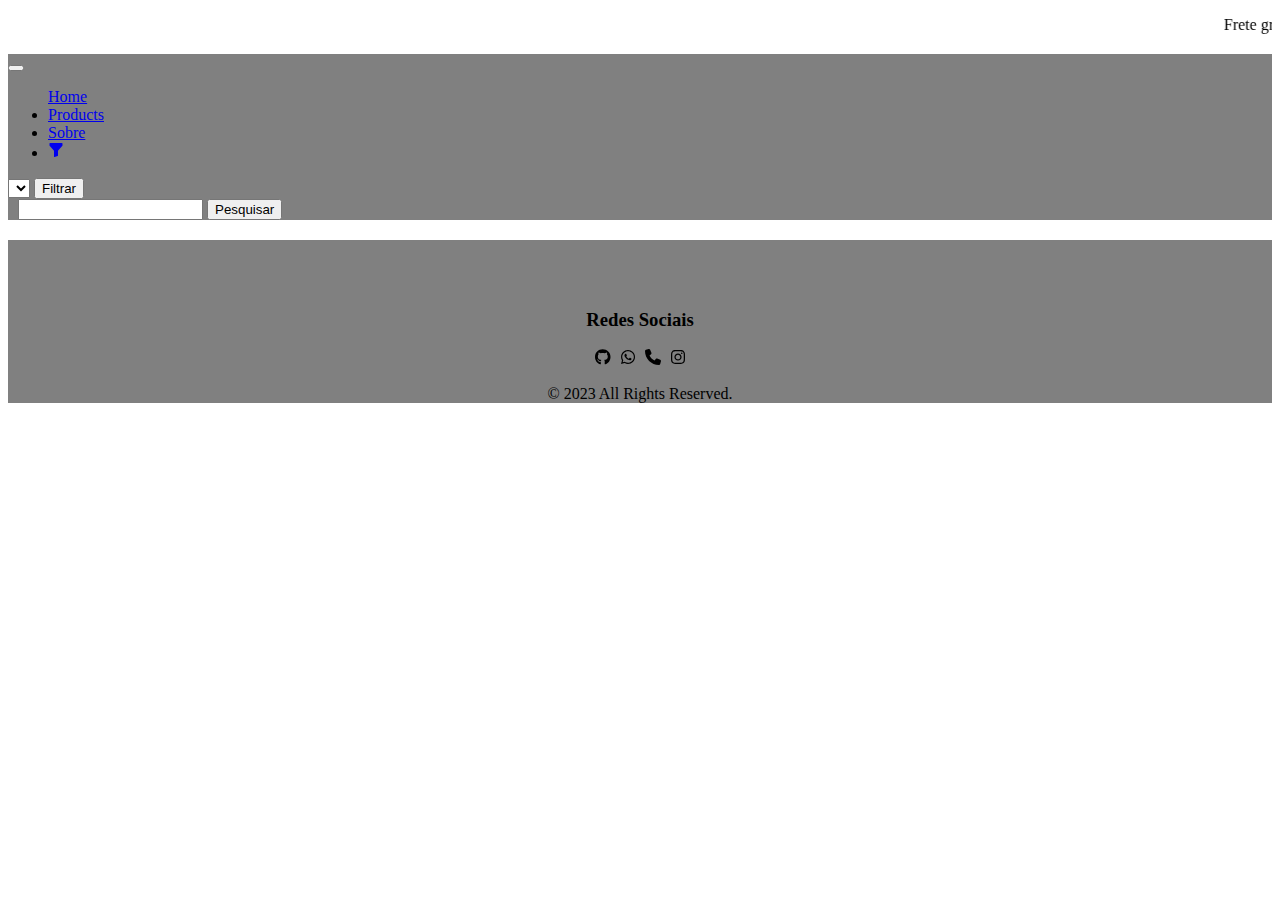
==== index.html @ b1eabf9d "FAKE STORE" ====
<!DOCTYPE html>
<html lang="en">

<head>
    <meta charset="UTF-8">
    <meta http-equiv="X-UA-Compatible" content="IE=edge">
    <meta name="viewport" content="width=device-width, initial-scale=1.0">
    <title>Fake Store </title>
    <link rel="stylesheet" href="style.css">
    <script src="index.js"></script>


    <script src="https://code.jquery.com/jquery-3.6.1.min.js"></script>

    <!--CSS bootstrap-->
    <link href="https://cdn.jsdelivr.net/npm/bootstrap@5.3.0/dist/css/bootstrap.min.css" rel="stylesheet"
        integrity="sha384-9ndCyUaIbzAi2FUVXJi0CjmCapSmO7SnpJef0486qhLnuZ2cdeRhO02iuK6FUUVM" crossorigin="anonymous">
</head>
<p class="bg-black text-white">
    <marquee> Frete grátis para região sul e sudeste º Parcele em até 8x sem juros º Frete grátis para região sul e
        sudeste º Parcele em até 8x sem juros º Frete grátis para região sul e sudeste º Parcele em até 8x sem juros º
        Frete grátis para região sul e sudeste</marquee>
</p>

<body>

    <nav class="navbar navbar-expand-lg navbar-light  ">
        <a class="navbar-brand" href="#">
            <button class="navbar-toggler" type="button" data-toggle="collapse" data-target="#navbarNav"
                aria-controls="navbarNav" aria-expanded="false" aria-label="Toggle navigation">
                <span class="navbar-toggler-icon"></span>
            </button>

            <div class="collapse navbar-collapse " id="navbarNav">
                <ul class="navbar-nav just">


                    <a class="nav-link" href="#">Home <span class="sr-only"></span></a>
                    </li>
                    <li class="nav-item">

                        <a class="nav-link" href="#">Products</a>
                    </li>
                    <li class="nav-item">
                        <a class="nav-link" href="#">Sobre</a>
                    </li>
                    <li class="nav-item">
                        <a id="filtrar" class="nav-link" href="#"><svg xmlns="http://www.w3.org/2000/svg" width="16"
                                height="16" fill="currentColor" class="bi bi-funnel-fill" viewBox="0 0 16 16">
                                <path
                                    d="M1.5 1.5A.5.5 0 0 1 2 1h12a.5.5 0 0 1 .5.5v2a.5.5 0 0 1-.128.334L10 8.692V13.5a.5.5 0 0 1-.342.474l-3 1A.5.5 0 0 1 6 14.5V8.692L1.628 3.834A.5.5 0 0 1 1.5 3.5v-2z" />
                            </svg></a>
                    </li>


                </ul>
                <form id="form-filtro" class="form-inline my-2 my-lg-0">
                    <select name="" id="categorias">
                    </select>
                    <button onClick="filtrar()" class="bg-gradient text-bg-light my-2 my-sm-0"
                    type="button">Filtrar</button>
                </form>
                <form id="form-pesquisa" class="form-inline my-2 my-lg-0">
                    <input id="nome_pesquisa" type="search" placeholder=""
                        aria-label="Pesquisar">
                    <button onClick="pesquisar()" class="bg-gradient text-bg-light my-2 my-sm-0"
                        type="button">Pesquisar</button>
                </form>
               
            </div>
    </nav>

    <main>
        <div class="container-fluid">
            <!--<div class="row" id="products">
           
        </div>-->
            <section id="products" class="grid">

            </section>
        </div>

        <script>
            fetch('https://diwserver.vps.webdock.cloud/products/categories').then(res => res.json()).then(data => {
                caixa = document.getElementById('categorias');
                for(let i = 0; i < data.length; i++){
                    var opcao = document.createElement("option");
                    opcao.text = data[i];
                    opcao.value = data[i];
                    caixa.add(opcao);
                }
            })

            //Pesquisa todos - INICIO
            fetch('https://diwserver.vps.webdock.cloud/products').then(res => res.json()).then(data => {
                let str = ''
                console.log(data.products)
                for (let i = 0; i < data.products.length; i++) {
                    str += `
                <div>
                    <img class="imagens"src=${data.products[i].image}>
                    <p>${data.products[i].title}</p>
                    <p>${data.products[i].rating.rate}</p>
                    <p><a href="./detalhes.html?id=${data.products[i].id}">Ver mais</a></p>
                    <p>${data.products[i].usage}</p>
                    <p>${data.products[i].gender}</p>
                </div>
            
                `
                }
                document.getElementById('products').innerHTML = str;
            })
            //PESQUISA TODOS - FINAL

            //PESQUISA PELO NOME - INICIO
            function pesquisar() {
                var nome = document.getElementById('nome_pesquisa').value;
                fetch(`https://diwserver.vps.webdock.cloud/products/search?query=${nome}`).then(res => res.json()).then(data => {
                    let str = ''
                    for (let i = 0; i < data.length; i++) {
                        str += `
                <div>
                    <img class="imagens"src=${data[i].image}>
                    <p>${data[i].title}</p>
                </div>
                `
                    }
                    document.getElementById('products').innerHTML = str;
                })
            }
            //PESQUISA PELO NOME - FINAL

            //PESQUISA PELA CATEGORIA - INICIO
            function filtrar(){ 
                categoria = document.getElementById("categorias").value

                fetch(`https://diwserver.vps.webdock.cloud/products/category/${categoria}`).then(res => res.json()).then(data => {
                let str = ''
                console.log(data.products)
                for (let i = 0; i < data.products.length; i++) {
                    str += `
                <div>
                    <img class="imagens"src=${data.products[i].image}>
                    <p>${data.products[i].title}</p>
                    <p>${data.products[i].rating.rate}</p>
                    <p><a href="./detalhes.html?id=${data.products[i].id}">Ver mais</a></p>
                    <p>${data.products[i].usage}</p>
                    <p>${data.products[i].gender}</p>
                </div>
            
                `
                }
                document.getElementById('products').innerHTML = str;
            })
                
                


            }
        </script>

</body>
</main>

<footer>
    <div class="footer">
        <div class="container">
            <div class="row">
                <div class="follow text_align_center">
                    <h3>Redes Sociais</h3>
                    <ul class="social_icon">
                        <li><a href="#"></a><svg xmlns="http://www.w3.org/2000/svg" height="1em"
                                viewBox="0 0 496 512"><!--! Font Awesome Free 6.4.0 by @fontawesome - https://fontawesome.com License - https://fontawesome.com/license (Commercial License) Copyright 2023 Fonticons, Inc. -->
                                <path
                                    d="M165.9 397.4c0 2-2.3 3.6-5.2 3.6-3.3.3-5.6-1.3-5.6-3.6 0-2 2.3-3.6 5.2-3.6 3-.3 5.6 1.3 5.6 3.6zm-31.1-4.5c-.7 2 1.3 4.3 4.3 4.9 2.6 1 5.6 0 6.2-2s-1.3-4.3-4.3-5.2c-2.6-.7-5.5.3-6.2 2.3zm44.2-1.7c-2.9.7-4.9 2.6-4.6 4.9.3 2 2.9 3.3 5.9 2.6 2.9-.7 4.9-2.6 4.6-4.6-.3-1.9-3-3.2-5.9-2.9zM244.8 8C106.1 8 0 113.3 0 252c0 110.9 69.8 205.8 169.5 239.2 12.8 2.3 17.3-5.6 17.3-12.1 0-6.2-.3-40.4-.3-61.4 0 0-70 15-84.7-29.8 0 0-11.4-29.1-27.8-36.6 0 0-22.9-15.7 1.6-15.4 0 0 24.9 2 38.6 25.8 21.9 38.6 58.6 27.5 72.9 20.9 2.3-16 8.8-27.1 16-33.7-55.9-6.2-112.3-14.3-112.3-110.5 0-27.5 7.6-41.3 23.6-58.9-2.6-6.5-11.1-33.3 2.6-67.9 20.9-6.5 69 27 69 27 20-5.6 41.5-8.5 62.8-8.5s42.8 2.9 62.8 8.5c0 0 48.1-33.6 69-27 13.7 34.7 5.2 61.4 2.6 67.9 16 17.7 25.8 31.5 25.8 58.9 0 96.5-58.9 104.2-114.8 110.5 9.2 7.9 17 22.9 17 46.4 0 33.7-.3 75.4-.3 83.6 0 6.5 4.6 14.4 17.3 12.1C428.2 457.8 496 362.9 496 252 496 113.3 383.5 8 244.8 8zM97.2 352.9c-1.3 1-1 3.3.7 5.2 1.6 1.6 3.9 2.3 5.2 1 1.3-1 1-3.3-.7-5.2-1.6-1.6-3.9-2.3-5.2-1zm-10.8-8.1c-.7 1.3.3 2.9 2.3 3.9 1.6 1 3.6.7 4.3-.7.7-1.3-.3-2.9-2.3-3.9-2-.6-3.6-.3-4.3.7zm32.4 35.6c-1.6 1.3-1 4.3 1.3 6.2 2.3 2.3 5.2 2.6 6.5 1 1.3-1.3.7-4.3-1.3-6.2-2.2-2.3-5.2-2.6-6.5-1zm-11.4-14.7c-1.6 1-1.6 3.6 0 5.9 1.6 2.3 4.3 3.3 5.6 2.3 1.6-1.3 1.6-3.9 0-6.2-1.4-2.3-4-3.3-5.6-2z" />
                            </svg></i></a>
                        </li>
                        <li><a href="#"></a><svg xmlns="http://www.w3.org/2000/svg" height="1em"
                                viewBox="0 0 448 512"><!--! Font Awesome Free 6.4.0 by @fontawesome - https://fontawesome.com License - https://fontawesome.com/license (Commercial License) Copyright 2023 Fonticons, Inc. -->
                                <path
                                    d="M380.9 97.1C339 55.1 283.2 32 223.9 32c-122.4 0-222 99.6-222 222 0 39.1 10.2 77.3 29.6 111L0 480l117.7-30.9c32.4 17.7 68.9 27 106.1 27h.1c122.3 0 224.1-99.6 224.1-222 0-59.3-25.2-115-67.1-157zm-157 341.6c-33.2 0-65.7-8.9-94-25.7l-6.7-4-69.8 18.3L72 359.2l-4.4-7c-18.5-29.4-28.2-63.3-28.2-98.2 0-101.7 82.8-184.5 184.6-184.5 49.3 0 95.6 19.2 130.4 54.1 34.8 34.9 56.2 81.2 56.1 130.5 0 101.8-84.9 184.6-186.6 184.6zm101.2-138.2c-5.5-2.8-32.8-16.2-37.9-18-5.1-1.9-8.8-2.8-12.5 2.8-3.7 5.6-14.3 18-17.6 21.8-3.2 3.7-6.5 4.2-12 1.4-32.6-16.3-54-29.1-75.5-66-5.7-9.8 5.7-9.1 16.3-30.3 1.8-3.7.9-6.9-.5-9.7-1.4-2.8-12.5-30.1-17.1-41.2-4.5-10.8-9.1-9.3-12.5-9.5-3.2-.2-6.9-.2-10.6-.2-3.7 0-9.7 1.4-14.8 6.9-5.1 5.6-19.4 19-19.4 46.3 0 27.3 19.9 53.7 22.6 57.4 2.8 3.7 39.1 59.7 94.8 83.8 35.2 15.2 49 16.5 66.6 13.9 10.7-1.6 32.8-13.4 37.4-26.4 4.6-13 4.6-24.1 3.2-26.4-1.3-2.5-5-3.9-10.5-6.6z" />
                            </svg></i></a>
                        </li>
                        <li><a href="#"></a><svg xmlns="http://www.w3.org/2000/svg" height="1em"
                                viewBox="0 0 512 512"><!--! Font Awesome Free 6.4.0 by @fontawesome - https://fontawesome.com License - https://fontawesome.com/license (Commercial License) Copyright 2023 Fonticons, Inc. -->
                                <path
                                    d="M164.9 24.6c-7.7-18.6-28-28.5-47.4-23.2l-88 24C12.1 30.2 0 46 0 64C0 311.4 200.6 512 448 512c18 0 33.8-12.1 38.6-29.5l24-88c5.3-19.4-4.6-39.7-23.2-47.4l-96-40c-16.3-6.8-35.2-2.1-46.3 11.6L304.7 368C234.3 334.7 177.3 277.7 144 207.3L193.3 167c13.7-11.2 18.4-30 11.6-46.3l-40-96z" />
                            </svg></i></a>
                        </li>
                        <li><a href="#"></a><svg xmlns="http://www.w3.org/2000/svg" height="1em"
                                viewBox="0 0 448 512"><!--! Font Awesome Free 6.4.0 by @fontawesome - https://fontawesome.com License - https://fontawesome.com/license (Commercial License) Copyright 2023 Fonticons, Inc. -->
                                <path
                                    d="M224.1 141c-63.6 0-114.9 51.3-114.9 114.9s51.3 114.9 114.9 114.9S339 319.5 339 255.9 287.7 141 224.1 141zm0 189.6c-41.1 0-74.7-33.5-74.7-74.7s33.5-74.7 74.7-74.7 74.7 33.5 74.7 74.7-33.6 74.7-74.7 74.7zm146.4-194.3c0 14.9-12 26.8-26.8 26.8-14.9 0-26.8-12-26.8-26.8s12-26.8 26.8-26.8 26.8 12 26.8 26.8zm76.1 27.2c-1.7-35.9-9.9-67.7-36.2-93.9-26.2-26.2-58-34.4-93.9-36.2-37-2.1-147.9-2.1-184.9 0-35.8 1.7-67.6 9.9-93.9 36.1s-34.4 58-36.2 93.9c-2.1 37-2.1 147.9 0 184.9 1.7 35.9 9.9 67.7 36.2 93.9s58 34.4 93.9 36.2c37 2.1 147.9 2.1 184.9 0 35.9-1.7 67.7-9.9 93.9-36.2 26.2-26.2 34.4-58 36.2-93.9 2.1-37 2.1-147.8 0-184.8zM398.8 388c-7.8 19.6-22.9 34.7-42.6 42.6-29.5 11.7-99.5 9-132.1 9s-102.7 2.6-132.1-9c-19.6-7.8-34.7-22.9-42.6-42.6-11.7-29.5-9-99.5-9-132.1s-2.6-102.7 9-132.1c7.8-19.6 22.9-34.7 42.6-42.6 29.5-11.7 99.5-9 132.1-9s102.7-2.6 132.1 9c19.6 7.8 34.7 22.9 42.6 42.6 11.7 29.5 9 99.5 9 132.1s2.7 102.7-9 132.1z" />
                            </svg></i></a>
                        </li>
                    </ul>
                </div>
            </div>
            <div class="col-md-12">
                <p>© 2023 All Rights Reserved.</a></p>
            </div>
        </div>
    </div>
    </div>
</footer>

</html>


</html>
---- style.css ----
.card {
    display: grid;
    grid-template-columns: 1fr 1fr;
    align-items: center;
    grid-gap: 20px;
  }
  
  main {
    background-color: white;
  }
  
  .navbar {
    background-color: gray;
  }
  
  
  .grid {
    display: grid;
    grid-template-columns: repeat(3, 1fr);
    max-width: 800px;
    margin: 0 auto;
    padding: 10px;
    grid-gap: 20px;
    background-color: white;
  }
  
  .imagens {
    width: 100%;
    height: auto;
  }
  
  .banner {
    grid-column: 3;
    grid-row: 2 / 5;
  }
  
  .footer {
    background-color: gray;
    margin-top: auto;
    padding-top: 50px;
    text-align: center;
    bottom: 0;
    width: 100%;
  }
  
  .footer p {
  
    margin-top: 10px;
  }
  
  .social_icon {
    display: flex;
    justify-content: center;
    list-style: none;
    padding: 0;
  }
  
  .social_icon li {
    margin: 0 5px;
  }
  
  .social_icon li a {
    display: inline;
    color: #000;
    /* cor dos ícones */
  }
  
  .nav-item li a {
    display: inline;
    justify-content: space-between;
  }
  
  #form-filtro + #form-pesquisa{
    margin-left: 10px;
  }
  
  @media screen and (max-width:600px) {
  
    .grid {
      grid-template-columns: 1fr 1fr;
      ;
    }
  
    .card {
      display: block;
    }
  
    .banner {
      grid-column: auto;
      grid-row: auto;
    }
  }
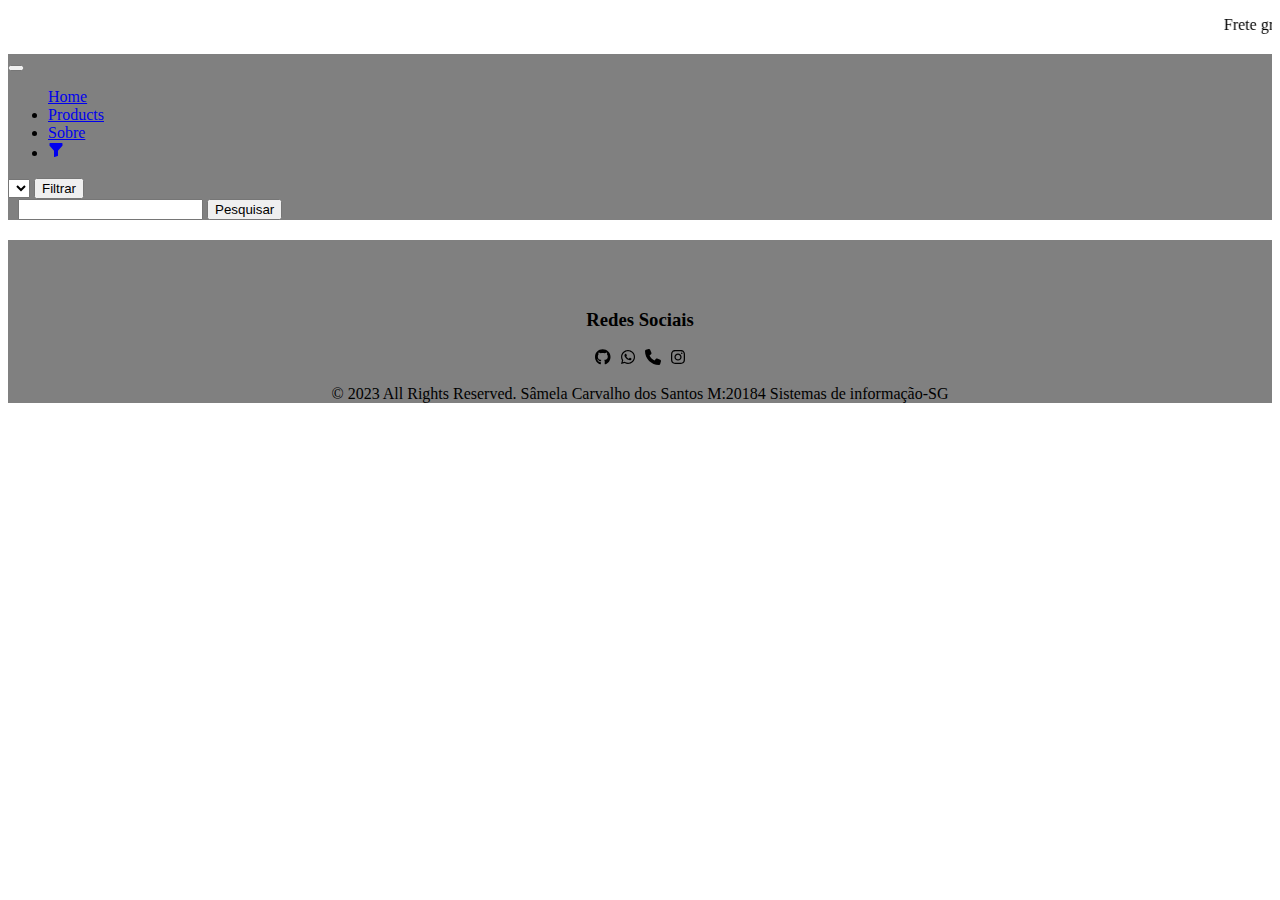
==== commit 2f3d8d34: "FAKE STORE" ====
--- a/index.html
+++ b/index.html
@@ -197,7 +197,7 @@
                 </div>
             </div>
             <div class="col-md-12">
-                <p>© 2023 All Rights Reserved.</a></p>
+                <p>© 2023 All Rights Reserved. Sâmela Carvalho dos Santos M:20184 Sistemas de informação-SG</a></p>
             </div>
         </div>
     </div>
